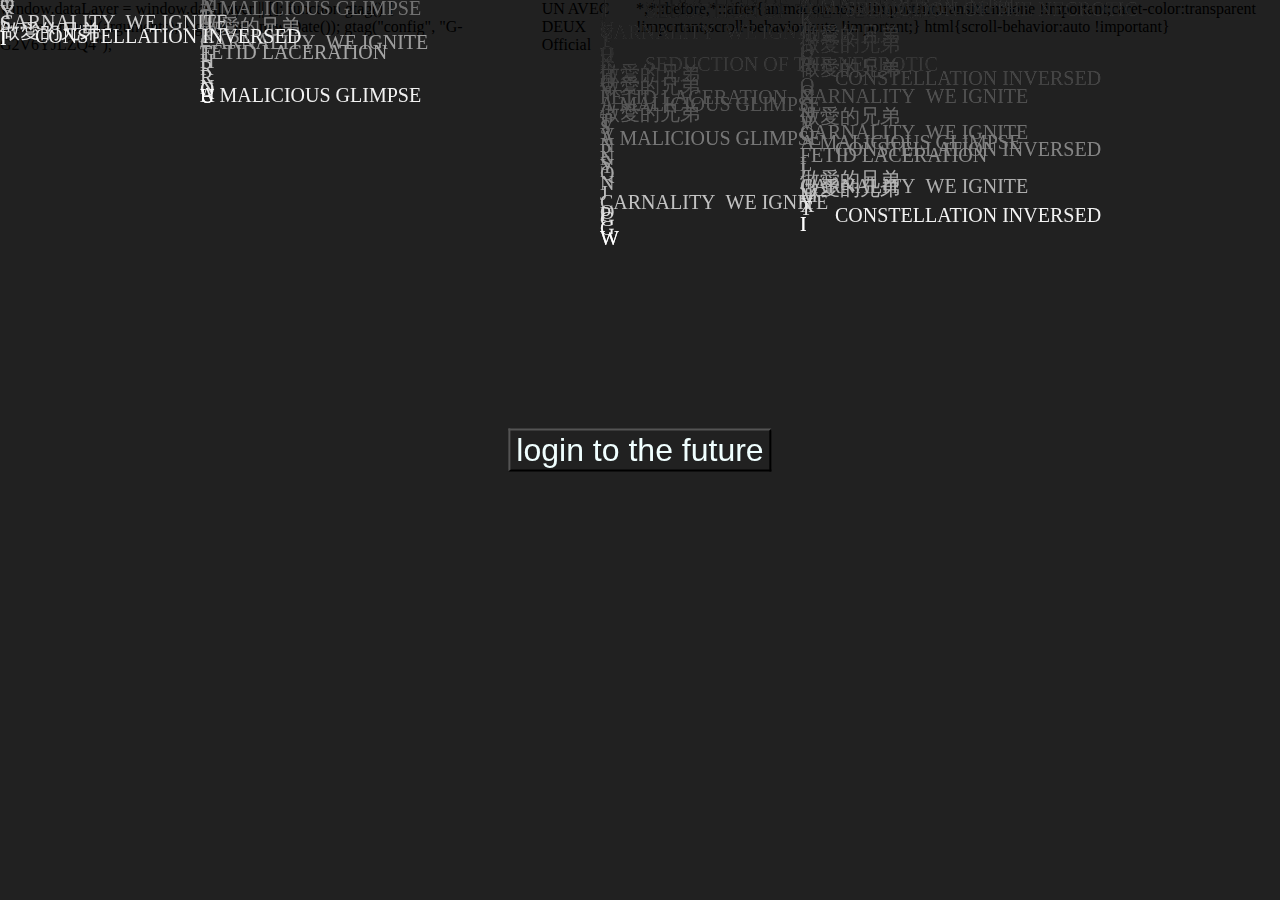
==== index.html @ 9b41a392 "p" ====
<html>
  <head>
    <!-- Global site tag (gtag.js) - Google Analytics -->
    <script
      async
      src="https://www.googletagmanager.com/gtag/js?id=G-G2V6YJLZQ4"
    ></script>
    <script>
      window.dataLayer = window.dataLayer || [];
      function gtag() {
        dataLayer.push(arguments);
      }
      gtag("js", new Date());

      gtag("config", "G-G2V6YJLZQ4");
    </script>

    <title>UN AVEC DEUX Official</title>
    <link
      rel="icon"
      href="https://www.webdesigns.com.tw/images/logo.ico"
      type="image/x-icon"
    />
    <link rel="stylesheet" href="./entry.css" />
  </head>
  <body>
    <canvas id="canvas">Canvas is not supported in your browser.</canvas>
    <input type="button" class="btn1" width:200px; height: 200px;
    onclick="javascript:location.href='./main.html'" style="z-index: 5;
    position: absolute; top: 50%" value="login to the future" />
    <canvas id="canvas2">Canvas is not supported in your browser.</canvas>

    <script src="./entry.js"></script>

    <script
      async
      src="https://pagead2.googlesyndication.com/pagead/js/adsbygoogle.js?client=ca-pub-9474426261656845"
      crossorigin="anonymous"
    ></script>
  </body>
</html>
---- entry.css ----
* {
  display: flex;
  flex-direction: row;
}

body {
  margin: 0;
}

canvas {
  display: block;
  position: absolute;
  top: 0;
  left: 0;
}

#controls {
  size: 10rem;
  width: 400px;
  background: #ccc;
  position: absolute;
  top: 50%;
  left: 50%;
  transform: translate(-50%, -50%);
}

.btn1 {
  display: flex;
  flex-direction: row;
  justify-content: center;
  font-size: xx-large;
  background-color: transparent;
  color: azure;
  position: absolute;
  top: 50%;
  left: 50%;
  transform: translate(-50%, -50%);
}
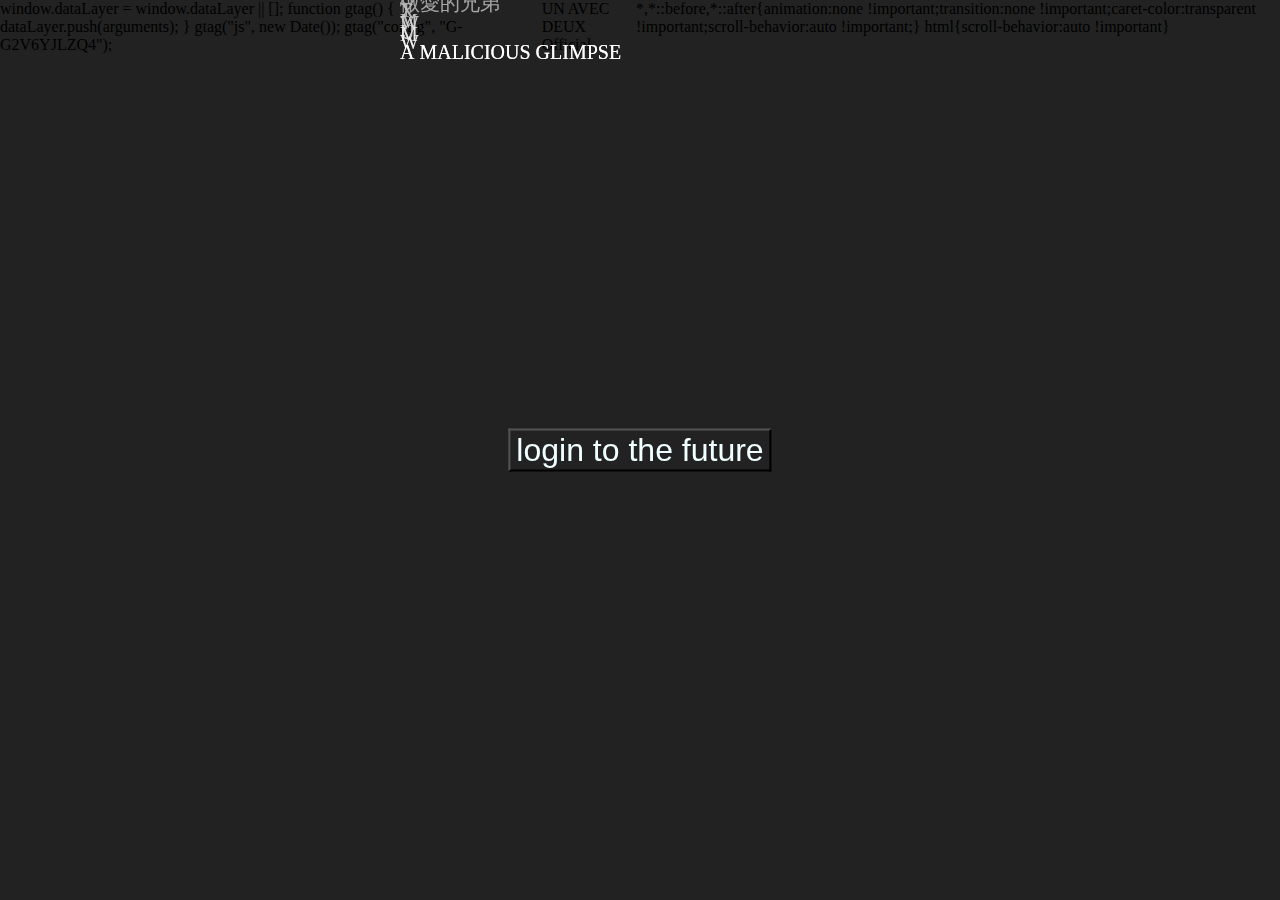
==== commit 7d8ced6e: "pp" ====
--- a/index.html
+++ b/index.html
@@ -16,11 +16,7 @@
     </script>
 
     <title>UN AVEC DEUX Official</title>
-    <link
-      rel="icon"
-      href="https://www.webdesigns.com.tw/images/logo.ico"
-      type="image/x-icon"
-    />
+    <link rel="shortcut icon" href="favicon.ico" type="image/x-icon" />
     <link rel="stylesheet" href="./entry.css" />
   </head>
   <body>
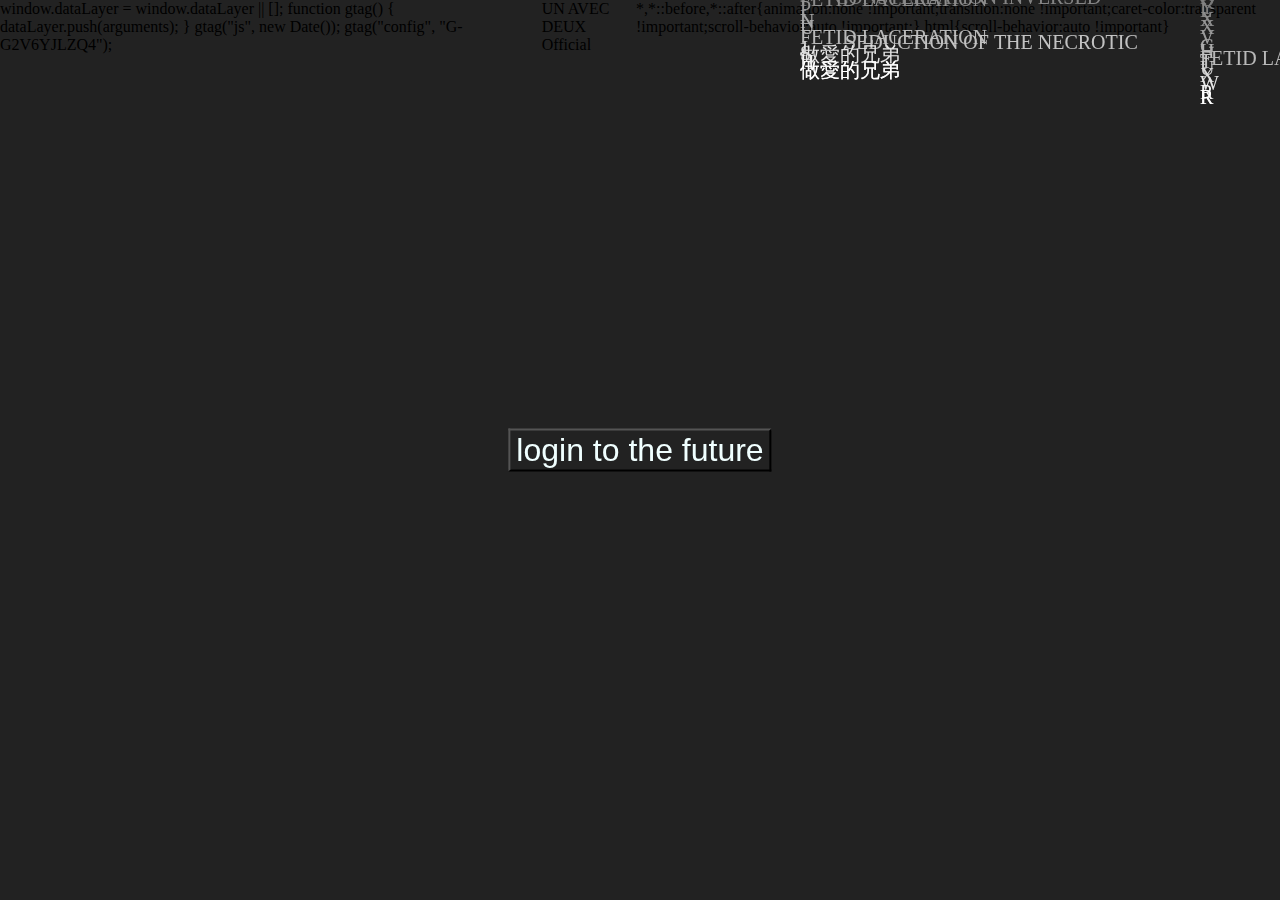
==== commit f84f21a8: "Update index.html" ====
--- a/index.html
+++ b/index.html
@@ -16,7 +16,7 @@
     </script>
 
     <title>UN AVEC DEUX Official</title>
-    <link rel="shortcut icon" href="favicon.ico" type="image/x-icon" />
+    <link rel="shortcut icon" href="./favicon.ico" type="image/x-icon" />
     <link rel="stylesheet" href="./entry.css" />
   </head>
   <body>
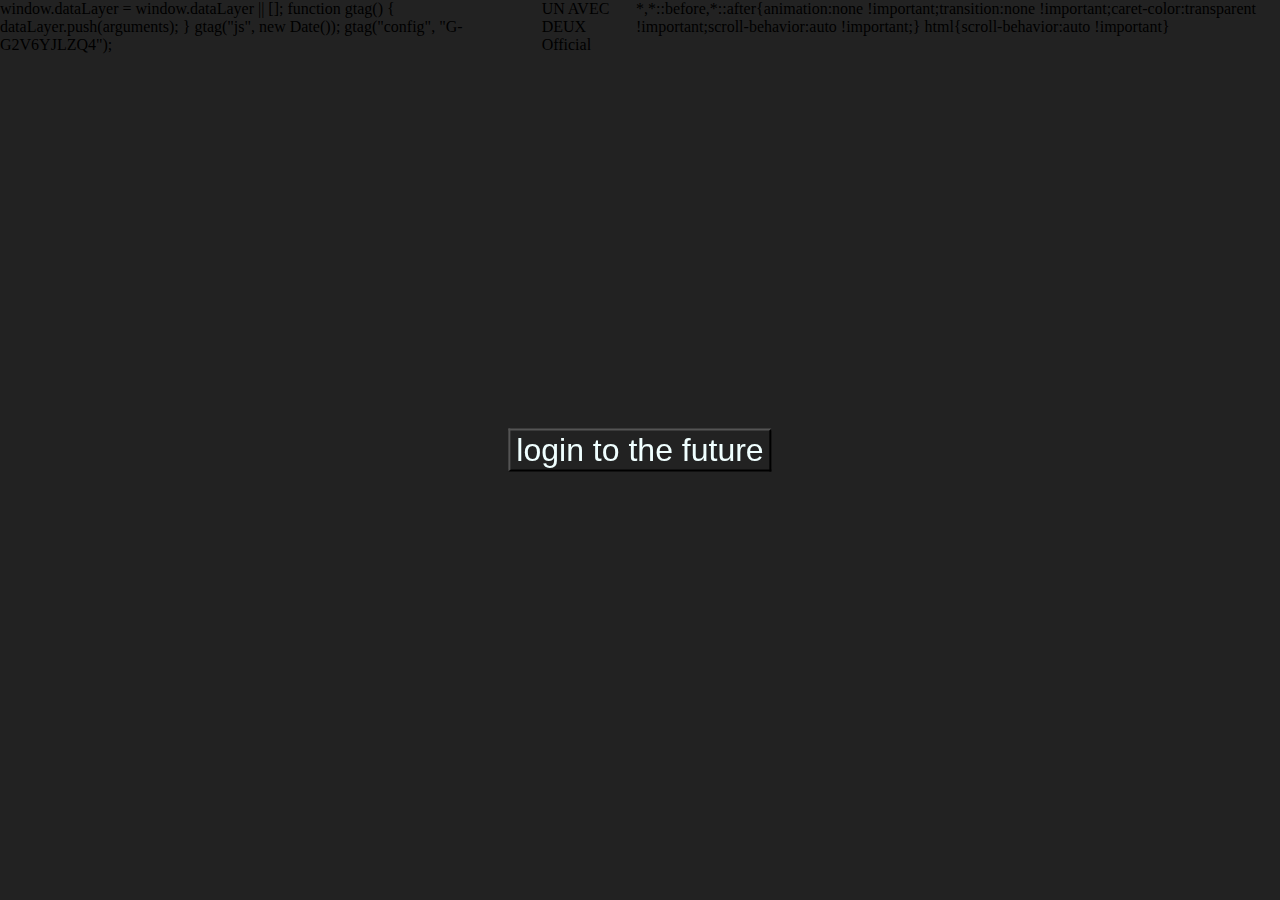
==== commit 06e8678b: "Update index.html" ====
--- a/index.html
+++ b/index.html
@@ -16,7 +16,7 @@
     </script>
 
     <title>UN AVEC DEUX Official</title>
-    <link rel="shortcut icon" href="./favicon.ico" type="image/x-icon" />
+    <link rel="shortcut icon" href="favicon.ico" type="image/x-icon" />
     <link rel="stylesheet" href="./entry.css" />
   </head>
   <body>
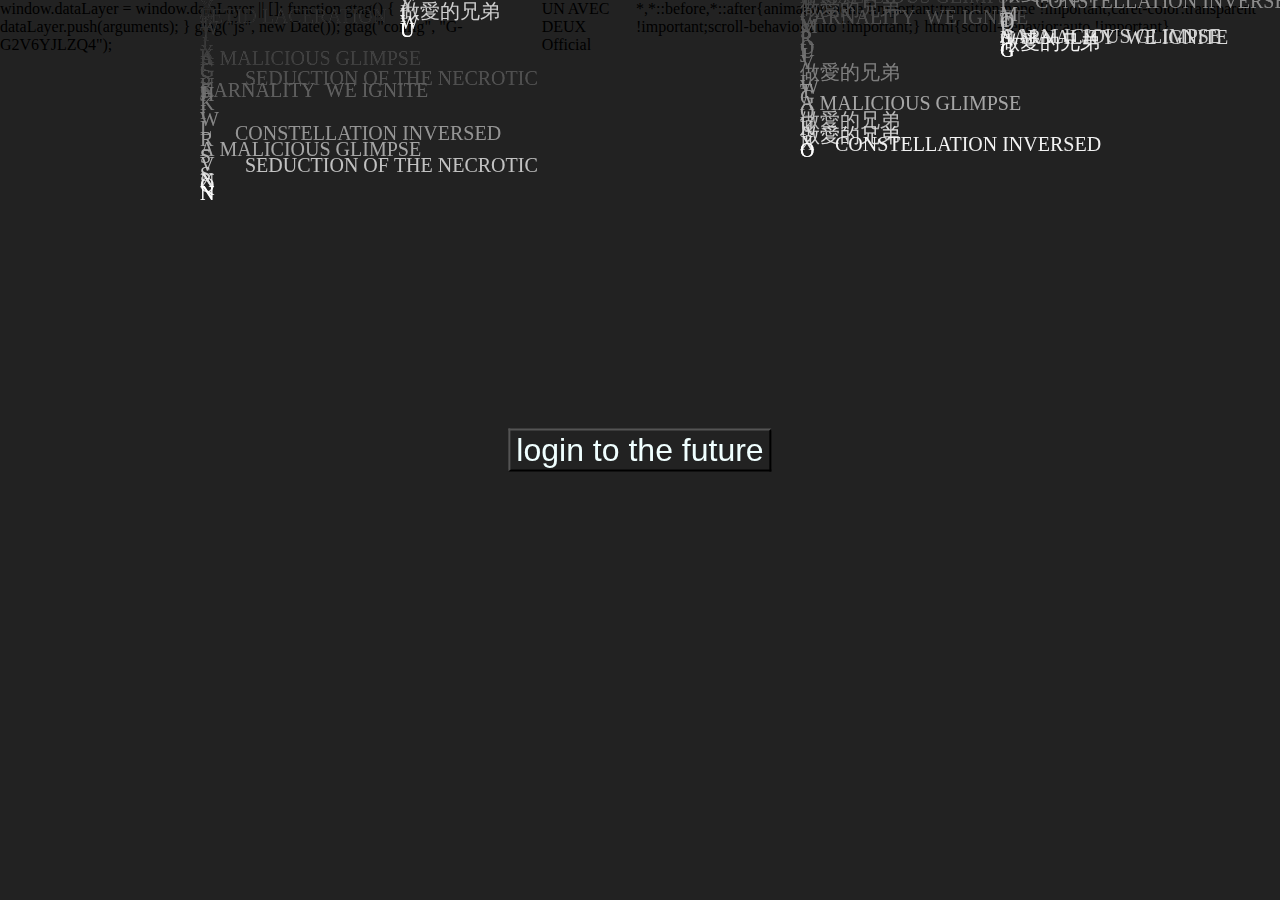
==== commit 7e5c8417: "Update index.html" ====
--- a/index.html
+++ b/index.html
@@ -16,7 +16,7 @@
     </script>
 
     <title>UN AVEC DEUX Official</title>
-    <link rel="shortcut icon" href="favicon.ico" type="image/x-icon" />
+    <link rel="icon" href="./favicon.ico" type="image/x-icon" />
     <link rel="stylesheet" href="./entry.css" />
   </head>
   <body>
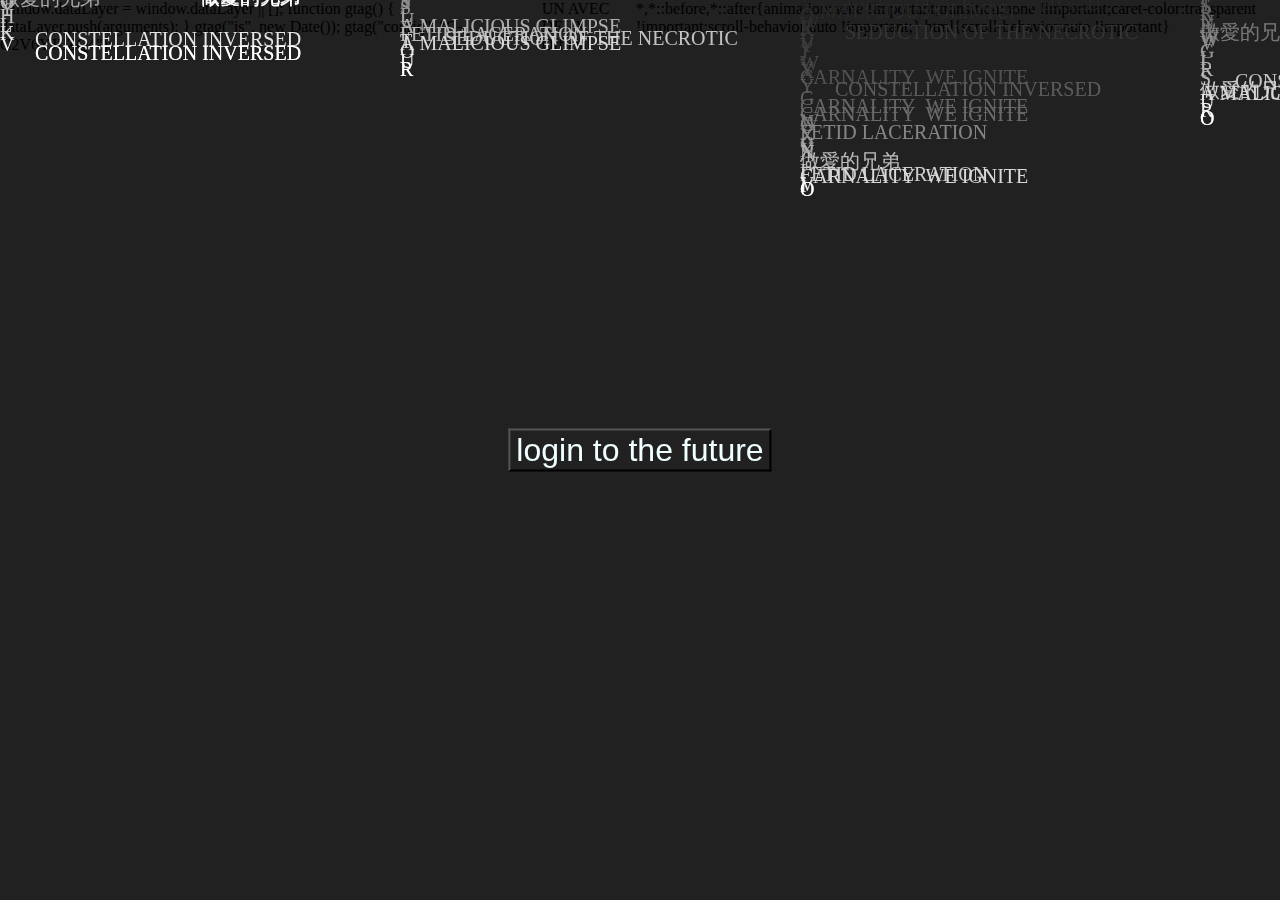
==== commit 3c350c53: "Update index.html" ====
--- a/index.html
+++ b/index.html
@@ -16,7 +16,11 @@
     </script>
 
     <title>UN AVEC DEUX Official</title>
-    <link rel="icon" href="./favicon.ico" type="image/x-icon" />
+    <link
+      rel="Shortcut Icon"
+      type="image/x-icon"
+      href="https://img.icons8.com/3d-fluency/512/globe-africa.png"
+    />
     <link rel="stylesheet" href="./entry.css" />
   </head>
   <body>
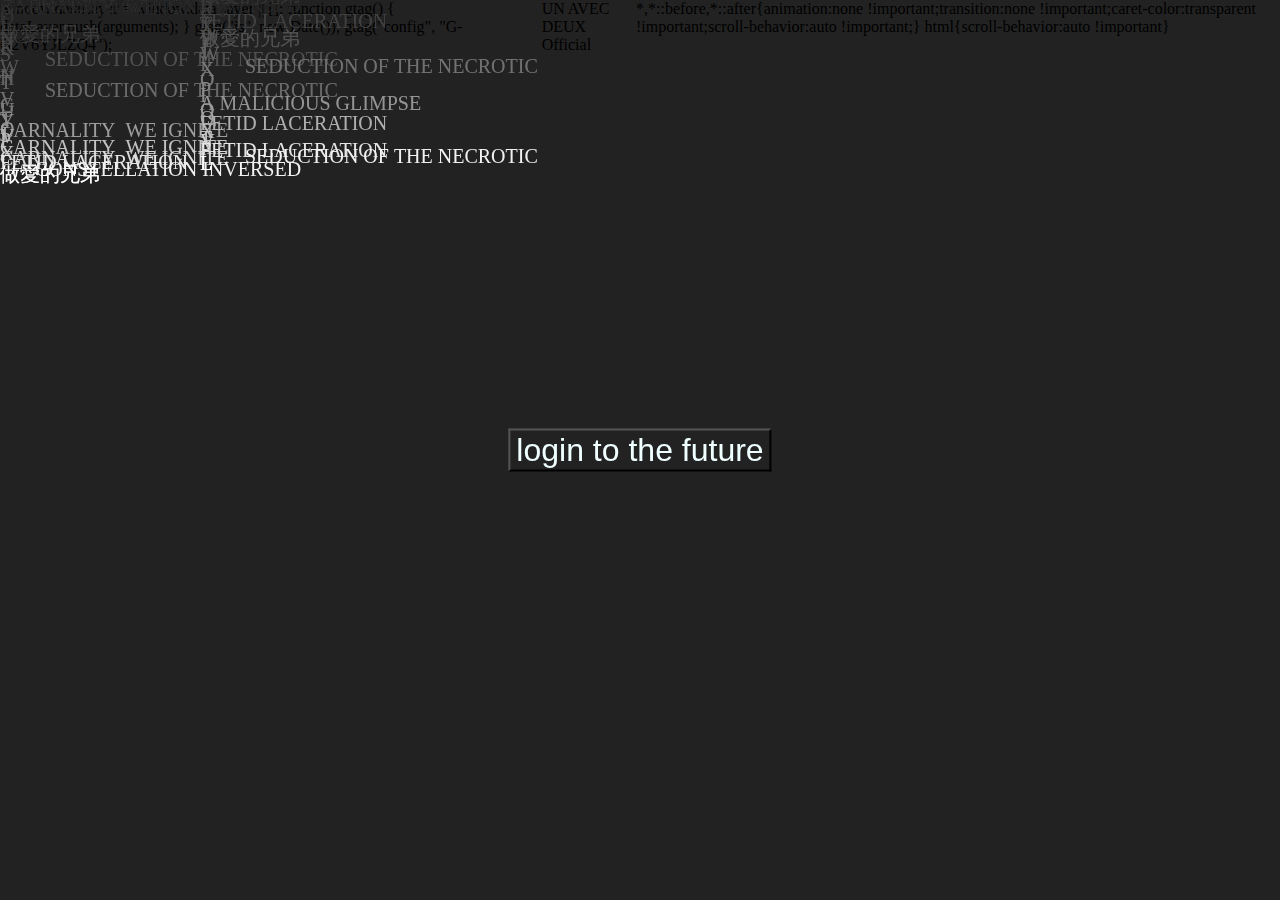
==== commit 33759902: "Update index.html" ====
--- a/index.html
+++ b/index.html
@@ -19,7 +19,7 @@
     <link
       rel="Shortcut Icon"
       type="image/x-icon"
-      href="https://img.icons8.com/3d-fluency/512/globe-africa.png"
+      href="https://drive.google.com/file/d/1YkS_QnW3Hifiu82a7xpY0AG2xQjn4U2T/view?usp=sharing"
     />
     <link rel="stylesheet" href="./entry.css" />
   </head>
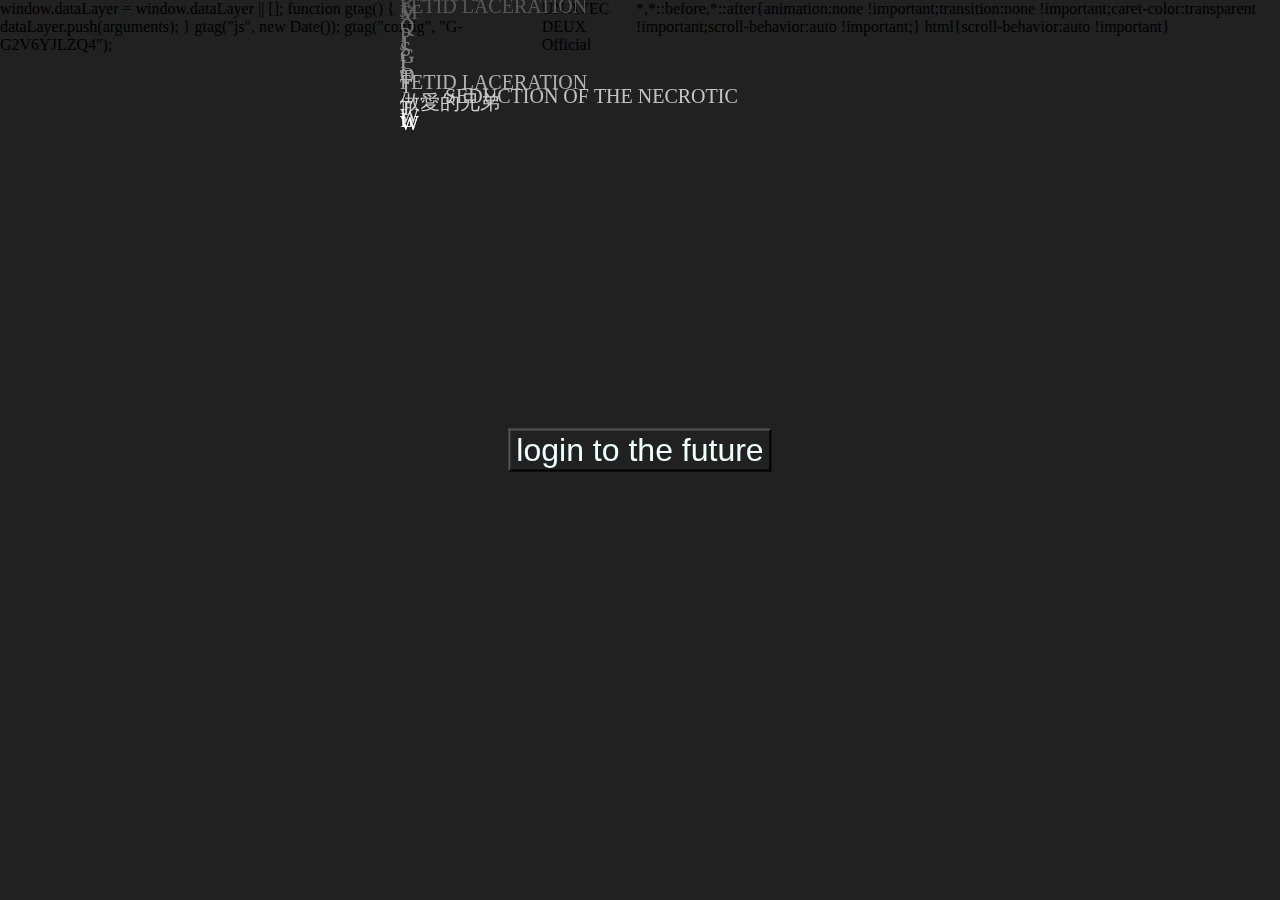
==== commit b3dc58a3: "ppp" ====
--- a/index.html
+++ b/index.html
@@ -16,11 +16,7 @@
     </script>
 
     <title>UN AVEC DEUX Official</title>
-    <link
-      rel="Shortcut Icon"
-      type="image/x-icon"
-      href="https://drive.google.com/file/d/1YkS_QnW3Hifiu82a7xpY0AG2xQjn4U2T/view?usp=sharing"
-    />
+    <link rel="Shortcut Icon" type="image/x-icon" href="" />
     <link rel="stylesheet" href="./entry.css" />
   </head>
   <body>
